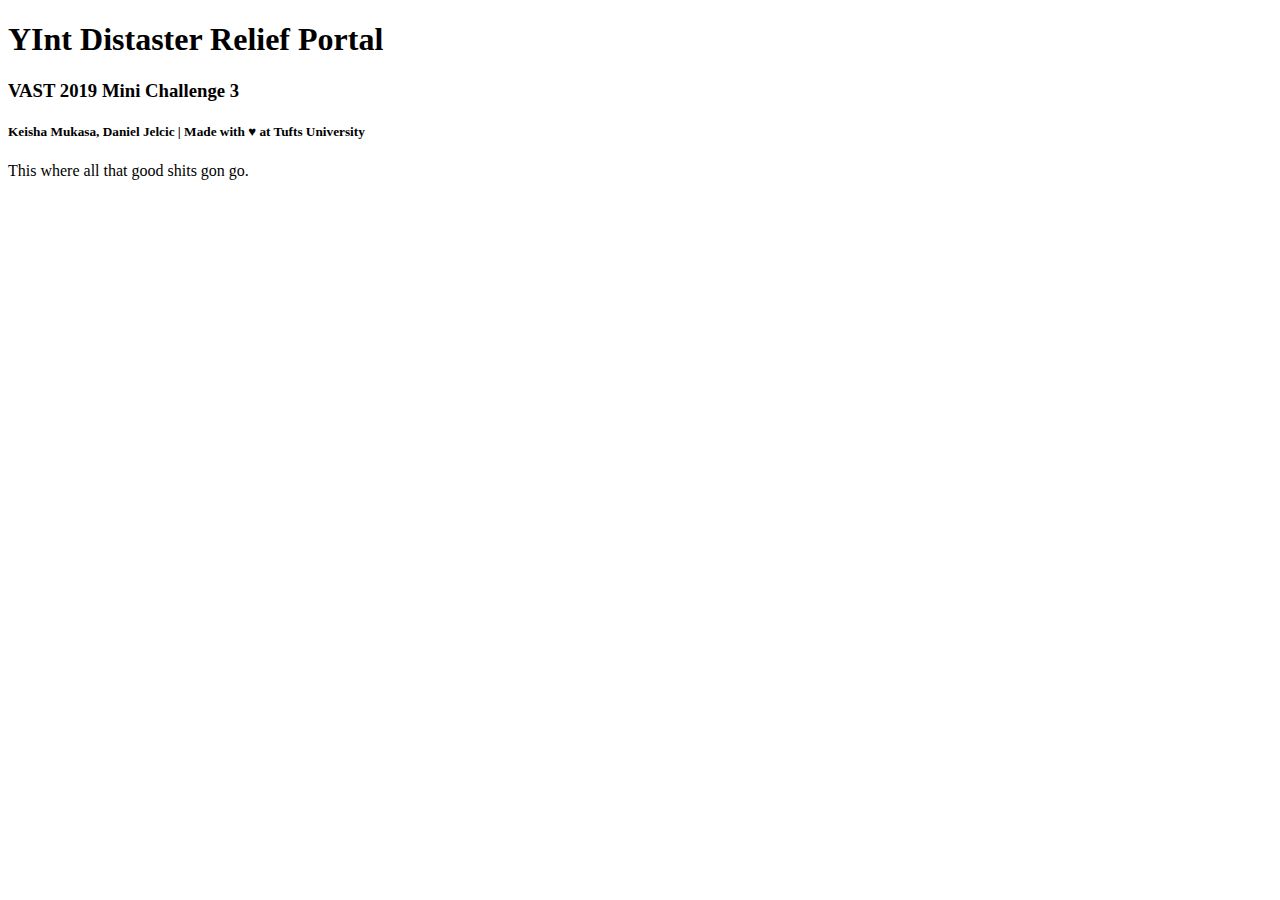
==== static/index.html @ 919142cc "Server ready" ====
<!DOCTYPE html>
<html lang="en">
<head>
    <meta charset="UTF-8">
    <meta name="viewport" content="width=device-width, initial-scale=1.0">
    <meta http-equiv="X-UA-Compatible" content="ie=edge">
    <title>YInt Distaster Relief Portal</title>
    <script src="https://d3js.org/d3.v4.min.js"></script>
    <script src="static/main.js"></script>
    <link rel="stylesheet" href="static/main.css">
</head>
<body>

    <h1>YInt Distaster Relief Portal</h1>
    <h3>VAST 2019 Mini Challenge 3</h3>
    <h5>Keisha Mukasa, Daniel Jelcic | Made with ♥ at Tufts University</h5>

    <p>This where all that good shits gon go.</p>
</body>
</html>
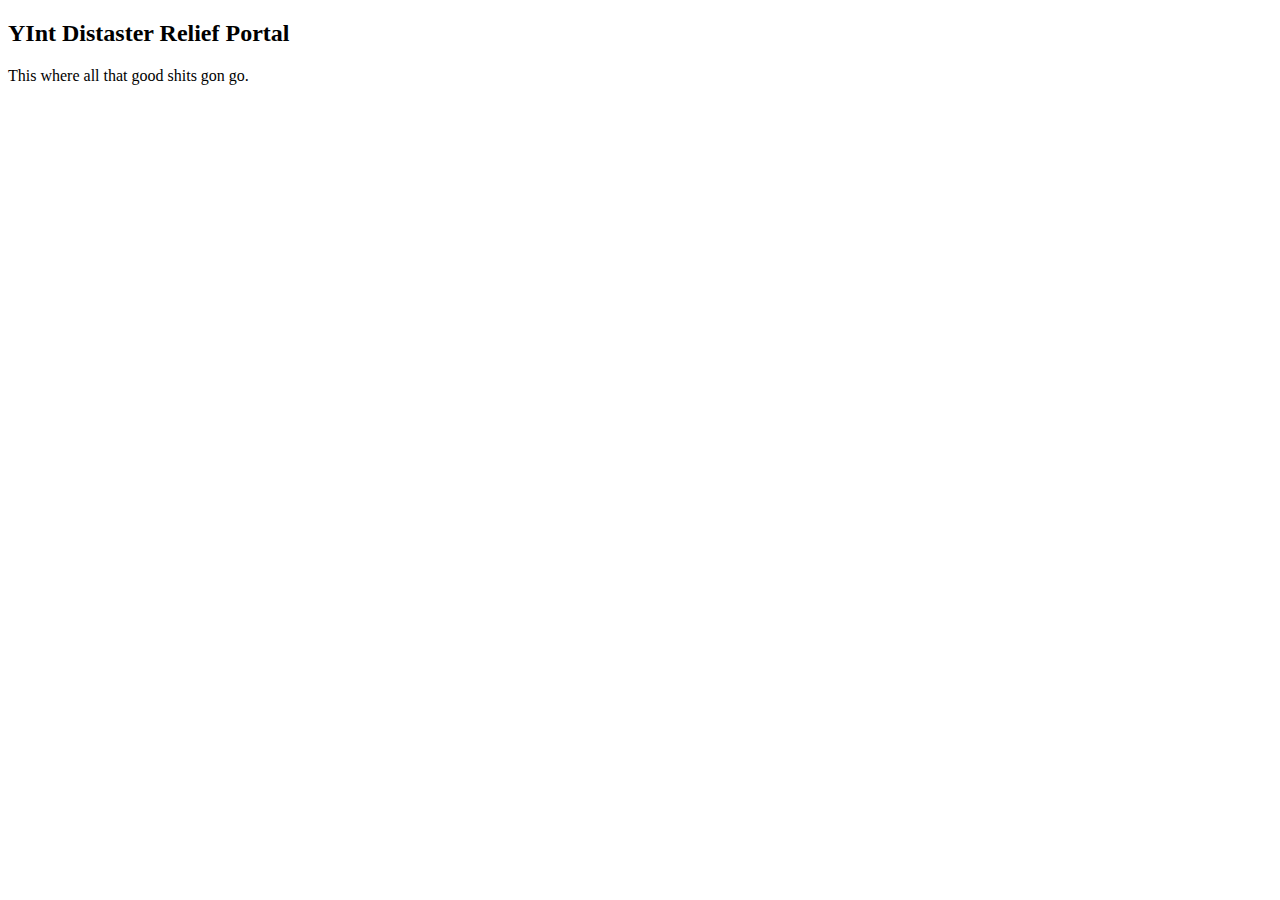
==== commit eb523dc8: "Added basic filtering and page elements" ====
--- a/static/index.html
+++ b/static/index.html
@@ -6,15 +6,24 @@
     <meta http-equiv="X-UA-Compatible" content="ie=edge">
     <title>YInt Distaster Relief Portal</title>
     <script src="https://d3js.org/d3.v4.min.js"></script>
-    <script src="static/main.js"></script>
+    <script src="static/nouislider.min.js"></script>
+    <link rel="stylesheet" href="static/nouislider.min.css">
+    <link href="https://fonts.googleapis.com/css?family=Quicksand:300,400,500,600,700&display=swap" rel="stylesheet">
     <link rel="stylesheet" href="static/main.css">
 </head>
-<body>
-
-    <h1>YInt Distaster Relief Portal</h1>
-    <h3>VAST 2019 Mini Challenge 3</h3>
-    <h5>Keisha Mukasa, Daniel Jelcic | Made with ♥ at Tufts University</h5>
-
-    <p>This where all that good shits gon go.</p>
+<body id="mainBody">
+    <div id="main">
+        <div id="titleHeader">
+            <h2>YInt Distaster Relief Portal</h2>
+        </div>
+        <div id="tabs">
+                <p>This where all that good shits gon go.</p>
+        </div>
+        <div id="brushPanel"></div>
+    </div>
+    <div id="sidebar">
+        <div id="testSlider" style="width:400pt; display: inline-block"></div>
+    </div>
+    <script src="static/main.js"></script>
 </body>
 </html>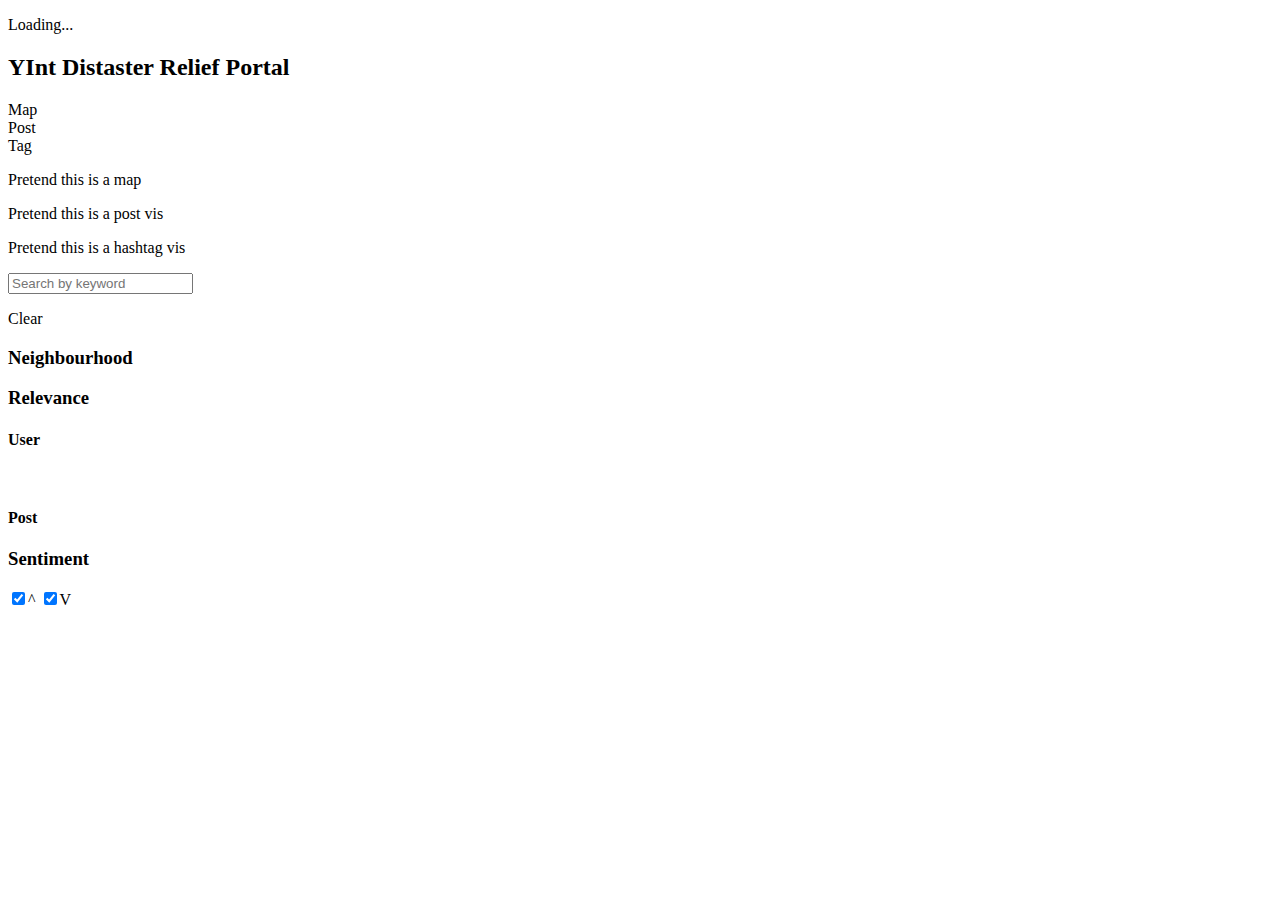
==== commit 5318d6ff: "Working filters" ====
--- a/static/index.html
+++ b/static/index.html
@@ -11,19 +11,90 @@
     <link href="https://fonts.googleapis.com/css?family=Quicksand:300,400,500,600,700&display=swap" rel="stylesheet">
     <link rel="stylesheet" href="static/main.css">
 </head>
-<body id="mainBody">
+<body id="mainBody" onload="initSystem()">
+    <div id="loading">
+        <div id="loadingInner">
+            <div class="loader"></div>
+            <p>Loading...</p>
+        </div>
+    </div>
     <div id="main">
         <div id="titleHeader">
             <h2>YInt Distaster Relief Portal</h2>
         </div>
+        <div id="tabNav">
+                <div id="mapTabButton" class="tabButton"><div class="tabButtonText"><a>Map</a></div></div>
+                <div id="postTabButton" class="tabButton"><div class="tabButtonText"><a>Post</a></div></div>
+                <div id="hashtagTabButton" class="tabButton"><div class="tabButtonText"><a>Tag</a></div></div>
+            </div>
         <div id="tabs">
-                <p>This where all that good shits gon go.</p>
+            <div class="visDivWrapper">
+                <div id="mapVisDiv" class="visDiv">
+                    <p>Pretend this is a map</p>
+                </div>
+            </div>
+            <div class="visDivWrapper">
+                <div id="postVisDiv" class="visDiv">
+                    <p>Pretend this is a post vis</p>
+                </div>
+            </div>
+            <div class="visDivWrapper">
+                <div id="hashtagVisDiv" class="visDiv">
+                    <p>Pretend this is a hashtag vis</p>
+                </div>
+            </div>
         </div>
         <div id="brushPanel"></div>
     </div>
     <div id="sidebar">
-        <div id="testSlider" style="width:400pt; display: inline-block"></div>
+        <div class="filterWrapper">
+            <div class="filter" id="searchFilter">
+                <form id="searchFilterInput">
+                    <input type="text" placeholder="Search by keyword">
+                </form>
+                <p id="clearKeywordsButton">Clear</p>
+                <ul class="verticalScrollingList" id="keywordList">
+                    <!-- <li><div class="keywordClearButton">X</div><div class="keywordText">Keyword 1</div></li>
+                    <li><div class="keywordClearButton">X</div><div class="keywordText">Keyword 2</div></li>
+                    <li><div class="keywordClearButton">X</div><div class="keywordText">Keyword 3</div></li> -->
+                </ul>
+            </div>
+        </div>
+        <div class="filterWrapper">
+            <h3 class="filterTitle">Neighbourhood</h3>
+            <div class="filter" id="neighbourhoodFiler">
+                <ul class="verticalScrollingList">
+                    <!-- <li><input type="checkbox">Neighbourhood 1</li> 
+                    <li><input type="checkbox">Neighbourhood 2</li>  -->
+                </ul>
+            </div>
+        </div>
+        <div class="filterWrapper">
+            <h3 class="filterTitle">Relevance</h3>
+            <div class="filter" id="relevanceFiler">
+                    <h4 class="filterSubtitle">User</h4>
+                    <div class="sliderWrapper">
+                        <div id="relevaceUserSlider" class="slider"></div>
+                    </div><br>
+                    <h4 class="filterSubtitle">Post</h4>
+                    <div class="sliderWrapper">
+                        <div id="relevacePostSlider" class="slider"></div>
+                    </div>
+            </div>
+        </div>
+        <div class="filterWrapper">
+            <h3 class="filterTitle">Sentiment</h3>
+            <div class="filter" id="sentFilter">
+                <input type="checkbox" checked=checked value='pos' class="spCheckbox" id="spCheckboxPos">^
+                <input type="checkbox" checked=checked value='neg' class="spCheckbox" id="spCheckboxNeg">V
+                <div class="sliderWrapper">
+                    <div id="sentimentSlider" class="slider"></div>
+                </div>
+            </div>
+        </div>
+
     </div>
     <script src="static/main.js"></script>
+    <script src="static/elems.js"></script>
 </body>
 </html>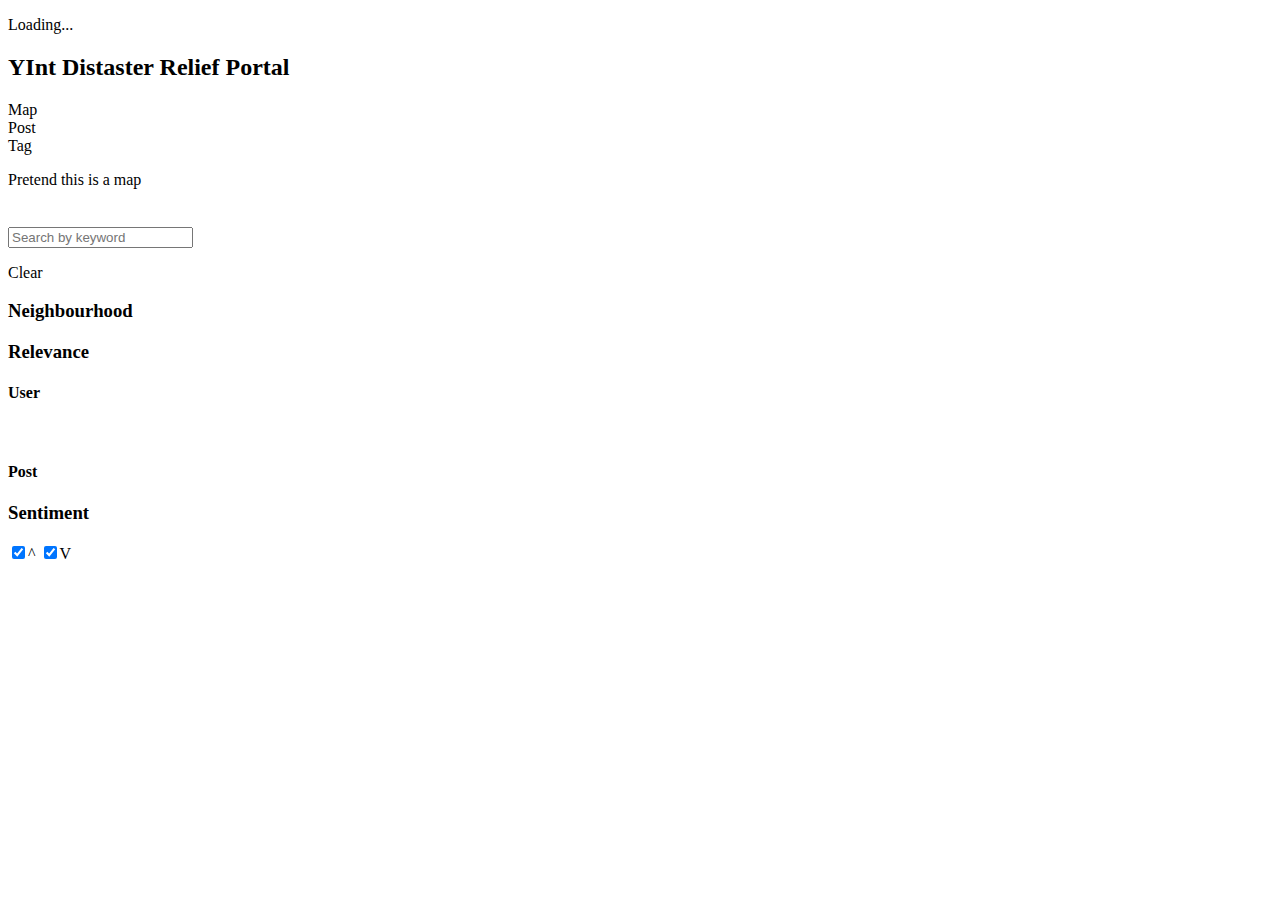
==== commit e6262bfe: "Basic tab and data functionality" ====
--- a/static/index.html
+++ b/static/index.html
@@ -31,20 +31,27 @@
             <div class="visDivWrapper">
                 <div id="mapVisDiv" class="visDiv">
                     <p>Pretend this is a map</p>
+                    <div id="mapVis"></div>
                 </div>
             </div>
             <div class="visDivWrapper">
                 <div id="postVisDiv" class="visDiv">
-                    <p>Pretend this is a post vis</p>
+                    <h2 id="postBodyTitle"></h2>
+                    <div id="postVis"></div>
                 </div>
             </div>
             <div class="visDivWrapper">
                 <div id="hashtagVisDiv" class="visDiv">
-                    <p>Pretend this is a hashtag vis</p>
+                        <h2 id="hashtagBodyTitle"></h2>
+                        <div id="hashtagVis"></div>
                 </div>
             </div>
         </div>
-        <div id="brushPanel"></div>
+        <div id="brushPanel">
+            <div class="sliderWrapper">
+                <div id="timeSlider" class="slider"></div>
+            </div><br>
+        </div>
     </div>
     <div id="sidebar">
         <div class="filterWrapper">
@@ -94,7 +101,7 @@
         </div>
 
     </div>
+    <script src="static/elems.js"></script>
     <script src="static/main.js"></script>
-    <script src="static/elems.js"></script>
 </body>
 </html>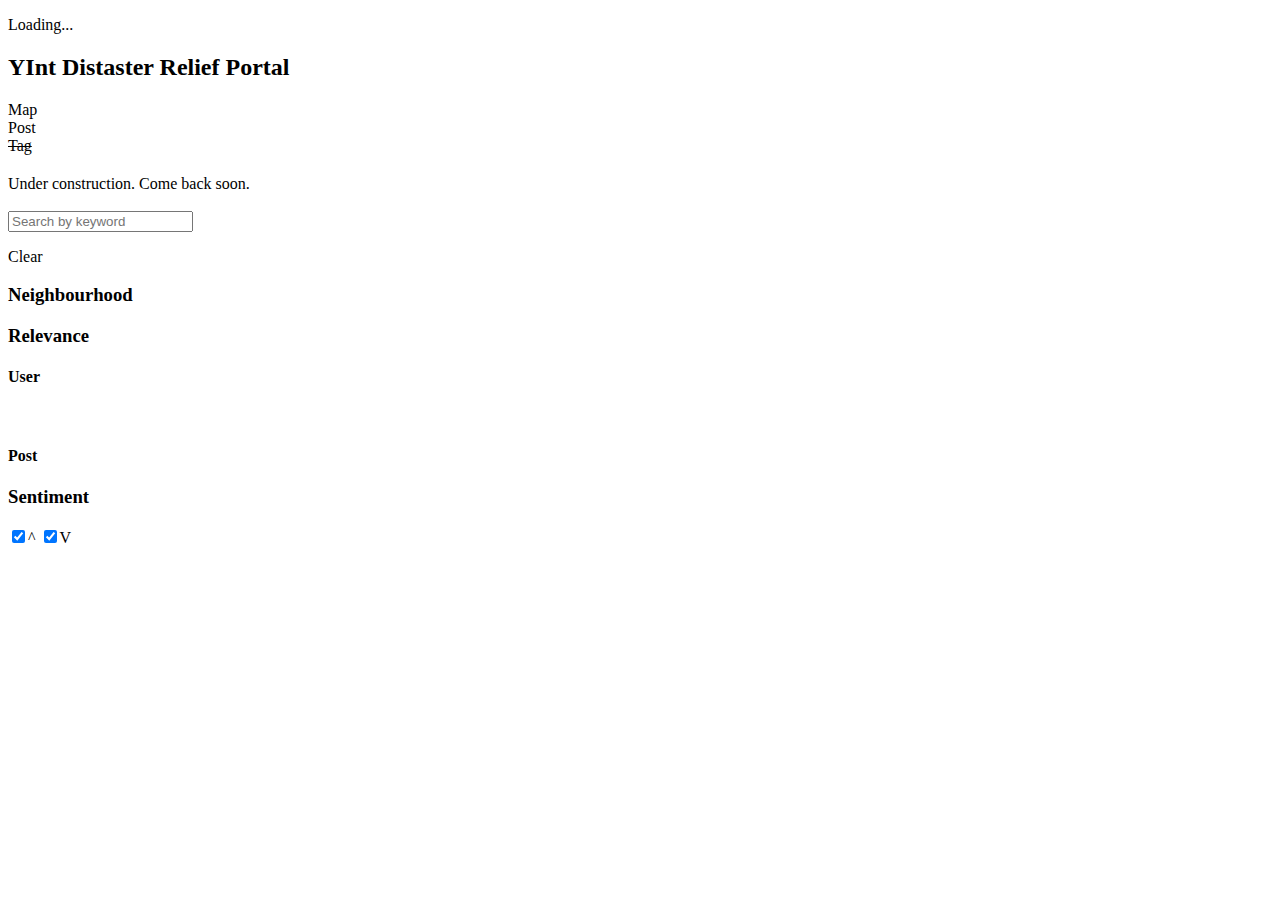
==== commit 74cd6706: "Honestly I'm so done with this and everything sucks" ====
--- a/static/index.html
+++ b/static/index.html
@@ -25,12 +25,11 @@
         <div id="tabNav">
                 <div id="mapTabButton" class="tabButton"><div class="tabButtonText"><a>Map</a></div></div>
                 <div id="postTabButton" class="tabButton"><div class="tabButtonText"><a>Post</a></div></div>
-                <div id="hashtagTabButton" class="tabButton"><div class="tabButtonText"><a>Tag</a></div></div>
+                <div id="hashtagTabButton" class="tabButton"><div class="tabButtonText" style="text-decoration: line-through"><a>Tag</a></div></div>
             </div>
         <div id="tabs">
             <div class="visDivWrapper">
                 <div id="mapVisDiv" class="visDiv">
-                    <p>Pretend this is a map</p>
                     <div id="mapVis"></div>
                 </div>
             </div>
@@ -43,7 +42,7 @@
             <div class="visDivWrapper">
                 <div id="hashtagVisDiv" class="visDiv">
                         <h2 id="hashtagBodyTitle"></h2>
-                        <div id="hashtagVis"></div>
+                        <div id="hashtagVis">Under construction. Come back soon.</div>
                 </div>
             </div>
         </div>
@@ -101,6 +100,9 @@
         </div>
 
     </div>
+    <script src="https://d3js.org/d3-scale-chromatic.v1.min.js"></script>
+    <script src="static/map.js"></script>
+    <script src="static/post.js"></script>
     <script src="static/elems.js"></script>
     <script src="static/main.js"></script>
 </body>
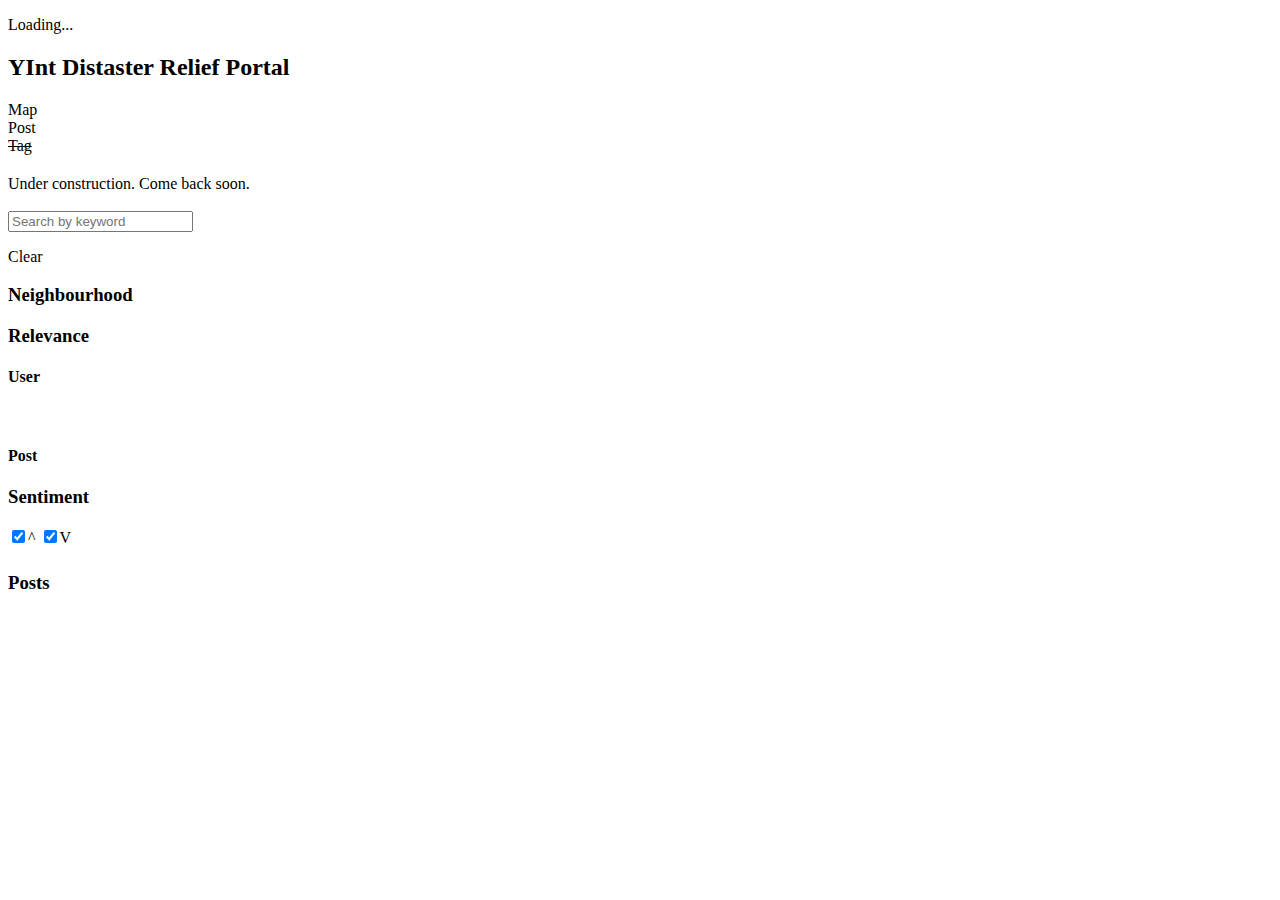
==== commit ddbd73fa: "shit" ====
--- a/static/index.html
+++ b/static/index.html
@@ -98,7 +98,11 @@
                 </div>
             </div>
         </div>
-
+        <div id="postsListWrapper" style="margin-top: 25px;">
+            <h3 class="filterTitle">Posts</h3>
+            <ul id="postsList" class="itemList">
+            </ul>
+        </div>
     </div>
     <script src="https://d3js.org/d3-scale-chromatic.v1.min.js"></script>
     <script src="static/map.js"></script>
